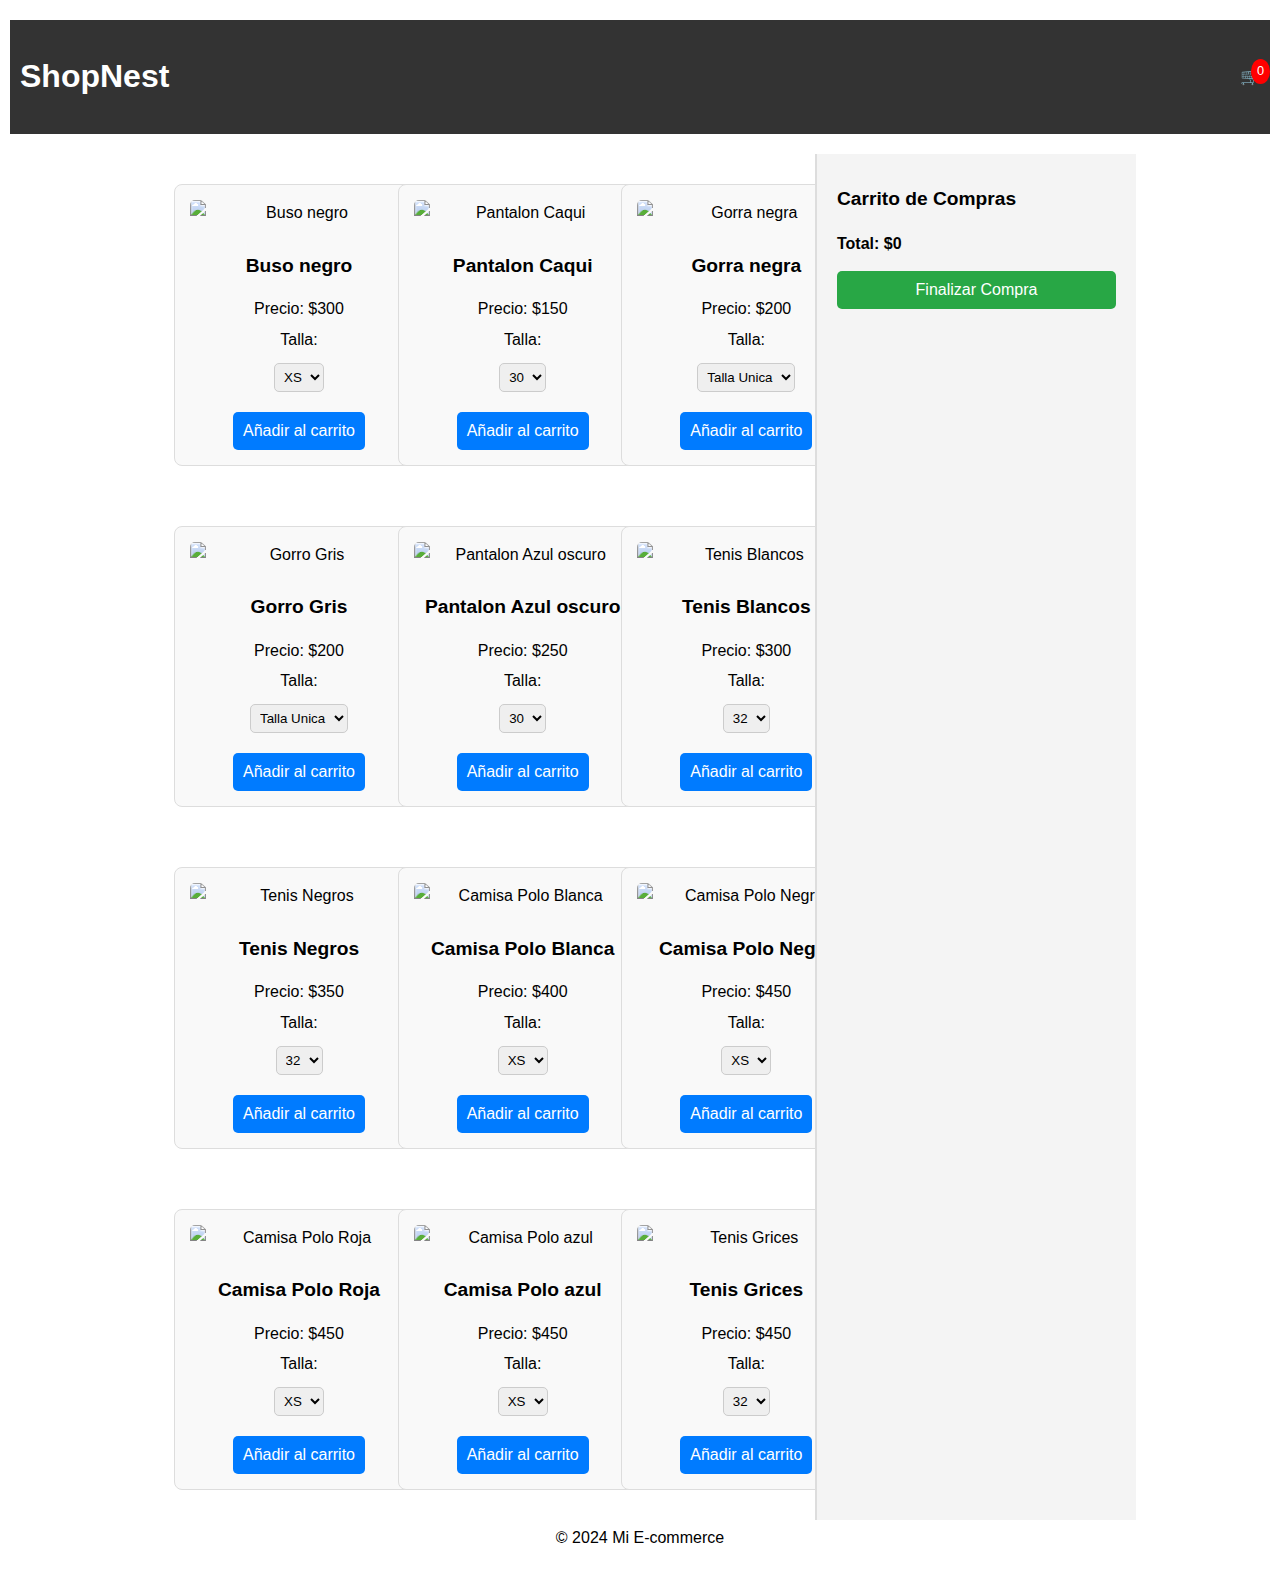
==== index.html @ 34e1c5e4 "cambio 1" ====
<!DOCTYPE html>
<html lang="es">
<head>
  <meta charset="UTF-8">
  <meta name="viewport" content="width=device-width, initial-scale=1.0">
  <title>Mi E-commerce</title>
  <link rel="stylesheet" href="styles.css">
</head>
<body>
  <header>
    <h1>ShopNest</h1>
    <div id="cart-icon">
      <span>🛒</span>
      <span id="cart-count">0</span>
      <div id="error-message" class="error-message" style="display: none;">Por favor, selecciona una talla.</div>

    </div>
  </header>
  
  
  <div id="container">
    <!-- Listado de productos -->
    <section id="product-list">
      <!-- Los productos se cargarán aquí con JavaScript -->
    </section>
    
    <!-- Carrito de compras -->
    <aside id="cart">
      <h2>Carrito de Compras</h2>
      <ul id="cart-items">
        <!-- Los productos añadidos al carrito aparecerán aquí -->
      </ul>
      <p id="total-price">Total: $0</p>
      <button id="checkout-button">Finalizar Compra</button>
    </aside>
  </div>

  <footer>
    <p>© 2024 Mi E-commerce</p>
  </footer>

  <script src="app.js"></script>
</body>
</html>

<!-- Modal de opciones de pago -->
<div id="payment-modal" class="modal">
  <div class="modal-content">
    <span class="close-button" onclick="closeModal()">&times;</span>
    <h2>Selecciona un método de pago</h2>
    <div class="payment-options">
      <button onclick="selectPayment('Efectivo')">Pagar en efectivo</button>
      <button onclick="selectPayment('Tarjeta')">Pagar con tarjeta de crédito/débito</button>
      <button onclick="selectPayment('PSE')">Pagar con PSE</button>
    </div>
  </div>
</div>
---- styles.css ----
/* Estilos generales */
body {
    font-family: Arial, sans-serif;
    margin: 0;
    padding: 0;
    display: flex;
    flex-direction: column;
    align-items: center;
  }

  body {
    font-family: Arial, sans-serif;
    line-height: 1.6;
    background-image: url('ruta-de-tu-imagen.jpg'); /* Ruta de la imagen de fondo */
    background-size: cover; /* Ajusta la imagen al tamaño de la pantalla */
    background-position: center; /* Centra la imagen */
    background-repeat: no-repeat; /* Evita que la imagen se repita */
    padding: 20px;
  }
   
  .container {
    max-width: 1200px;
    margin: 0 auto;
    padding: 20px;
    background-image: url('ruta-de-tu-imagen.jpg'); /* Ruta de la imagen de fondo */
    background-size: cover; /* Ajusta la imagen al tamaño del contenedor */
    background-position: center;
    background-repeat: no-repeat;
  }

  /* Estilo de error */
.error-message {
  color: red;
  font-size: 14px;
  margin-top: 10px;
}

  
  header {
    width: 100%;
    background-color: #333;
    color: white;
    padding: 10px;
    display: flex;
    justify-content: space-between;
    align-items: center;
  }
  
  #container {
    display: flex;
    width: 80%;
    margin-top: 20px;
  }
  
  #product-list {
    display: grid;
    grid-template-columns: repeat(auto-fill, minmax(200px, 1fr));
    gap: 20px;
    width: 70%;
    padding: 10px;
  }
  
  .product {
    border: 1px solid #ccc;
    padding: 20px;
    text-align: center;
    background-color: #f9f9f9;
  }
  
  .product-image {
    width: 100%;
    height: auto;
    max-width: 150px;
    margin-bottom: 10px;
  }
  
  #cart {
    width: 30%;
    background-color: #f4f4f4;
    padding: 20px;
    border-left: 2px solid #ddd;
  }
  
  #cart-items {
    list-style-type: none;
    padding: 0;
  }
  
  .cart-item {
    margin: 10px 0;
  }
  
  #total-price {
    font-weight: bold;
    margin-top: 20px;
  }
  
  #checkout-button {
    background-color: #28a745;
    color: white;
    padding: 10px;
    border: none;
    cursor: pointer;
    margin-top: 10px;
    width: 100%;
  }
  
  #checkout-button:hover {
    background-color: #218838;
  }
  
  #cart-icon {
    cursor: pointer;
    position: relative;
  }
  
  #cart-count {
    background-color: red;
    color: white;
    border-radius: 50%;
    padding: 2px 6px;
    font-size: 0.8rem;
    position: absolute;
    top: -5px;
    right: -10px;
  }

  .delete-button {
    background-color: #dc3545;
    color: white;
    border: none;
    cursor: pointer;
    padding: 5px 10px;
    font-size: 0.8rem;
    margin-left: 10px;
  }
  
  .delete-button:hover {
    background-color: #c82333;
  }

/* Estilos del modal */
.modal {
    display: none;
    position: fixed;
    top: 0;
    left: 0;
    width: 100%;
    height: 100%;
    background-color: rgba(0, 0, 0, 0.5);
    justify-content: center;
    align-items: center;
  }
  
  .modal-content {
    background-color: white;
    padding: 20px;
    border-radius: 8px;
    width: 300px;
    text-align: center;
  }
  
  .close-button {
    float: right;
    font-size: 1.5rem;
    cursor: pointer;
  }
  
  .payment-options button {
    display: block;
    width: 100%;
    margin: 10px 0;
    padding: 10px;
    background-color: #007bff;
    color: white;
    border: none;
    cursor: pointer;
    border-radius: 5px;
  }
  
  .payment-options button:hover {
    background-color: #0056b3;
  }
/* Estilo para los productos */
.product {
  display: flex;
  flex-direction: column;
  align-items: center;
  margin: 20px;
  padding: 15px;
  border: 1px solid #ddd;
  border-radius: 8px;
  background-color: #f9f9f9;
  width: 250px;
  box-sizing: border-box;
}

.product-image {
  max-width: 100%;
  height: auto;
  border-radius: 5px;
  margin-bottom: 15px;
}

h2 {
  margin: 10px 0;
  font-size: 1.2rem;
}

p {
  margin: 5px 0;
  font-size: 1rem;
}

select {
  margin: 10px 0;
  padding: 5px;
  border-radius: 5px;
  border: 1px solid #ccc;
}

button {
  margin-top: 10px;
  padding: 10px;
  background-color: #007bff;
  color: white;
  border: none;
  cursor: pointer;
  border-radius: 5px;
  font-size: 1rem;
}

button:hover {
  background-color: #0056b3;
}

/* Estilo para el carrito */
#cart-items {
  list-style-type: none;
  padding: 0;
}

.cart-item {
  margin-bottom: 10px;
  padding: 10px;
  border: 1px solid #ddd;
  border-radius: 5px;
  background-color: #f9f9f9;
}

.delete-button {
  background-color: #dc3545;
  color: white;
  border: none;
  cursor: pointer;
  padding: 5px 10px;
  font-size: 0.8rem;
  margin-left: 10px;
  border-radius: 5px;
}

.delete-button:hover {
  background-color: #c82333;
}

/* Estilo para el modal */
.modal {
  display: none;
  position: fixed;
  top: 0;
  left: 0;
  width: 100%;
  height: 100%;
  background-color: rgba(0, 0, 0, 0.5);
  justify-content: center;
  align-items: center;
}

.modal-content {
  background-color: white;
  padding: 20px;
  border-radius: 8px;
  width: 300px;
  text-align: center;
}

.close-button {
  float: right;
  font-size: 1.5rem;
  cursor: pointer;
}

.payment-options button {
  display: block;
  width: 100%;
  margin: 10px 0;
  padding: 10px;
  background-color: #007bff;
  color: white;
  border: none;
  cursor: pointer;
  border-radius: 5px;
}

.payment-options button:hover {
  background-color: #0056b3;
}

/* Estilo para el resumen de la compra */
#cart-summary {
  margin-top: 20px;
  padding: 20px;
  border: 1px solid #ddd;
  border-radius: 8px;
  background-color: #f9f9f9;
  width: 300px;
  box-sizing: border-box;
}

#cart-summary h3 {
  margin: 0 0 10px 0;
}

#total-price {
  margin-top: 15px;
  font-weight: bold;
}
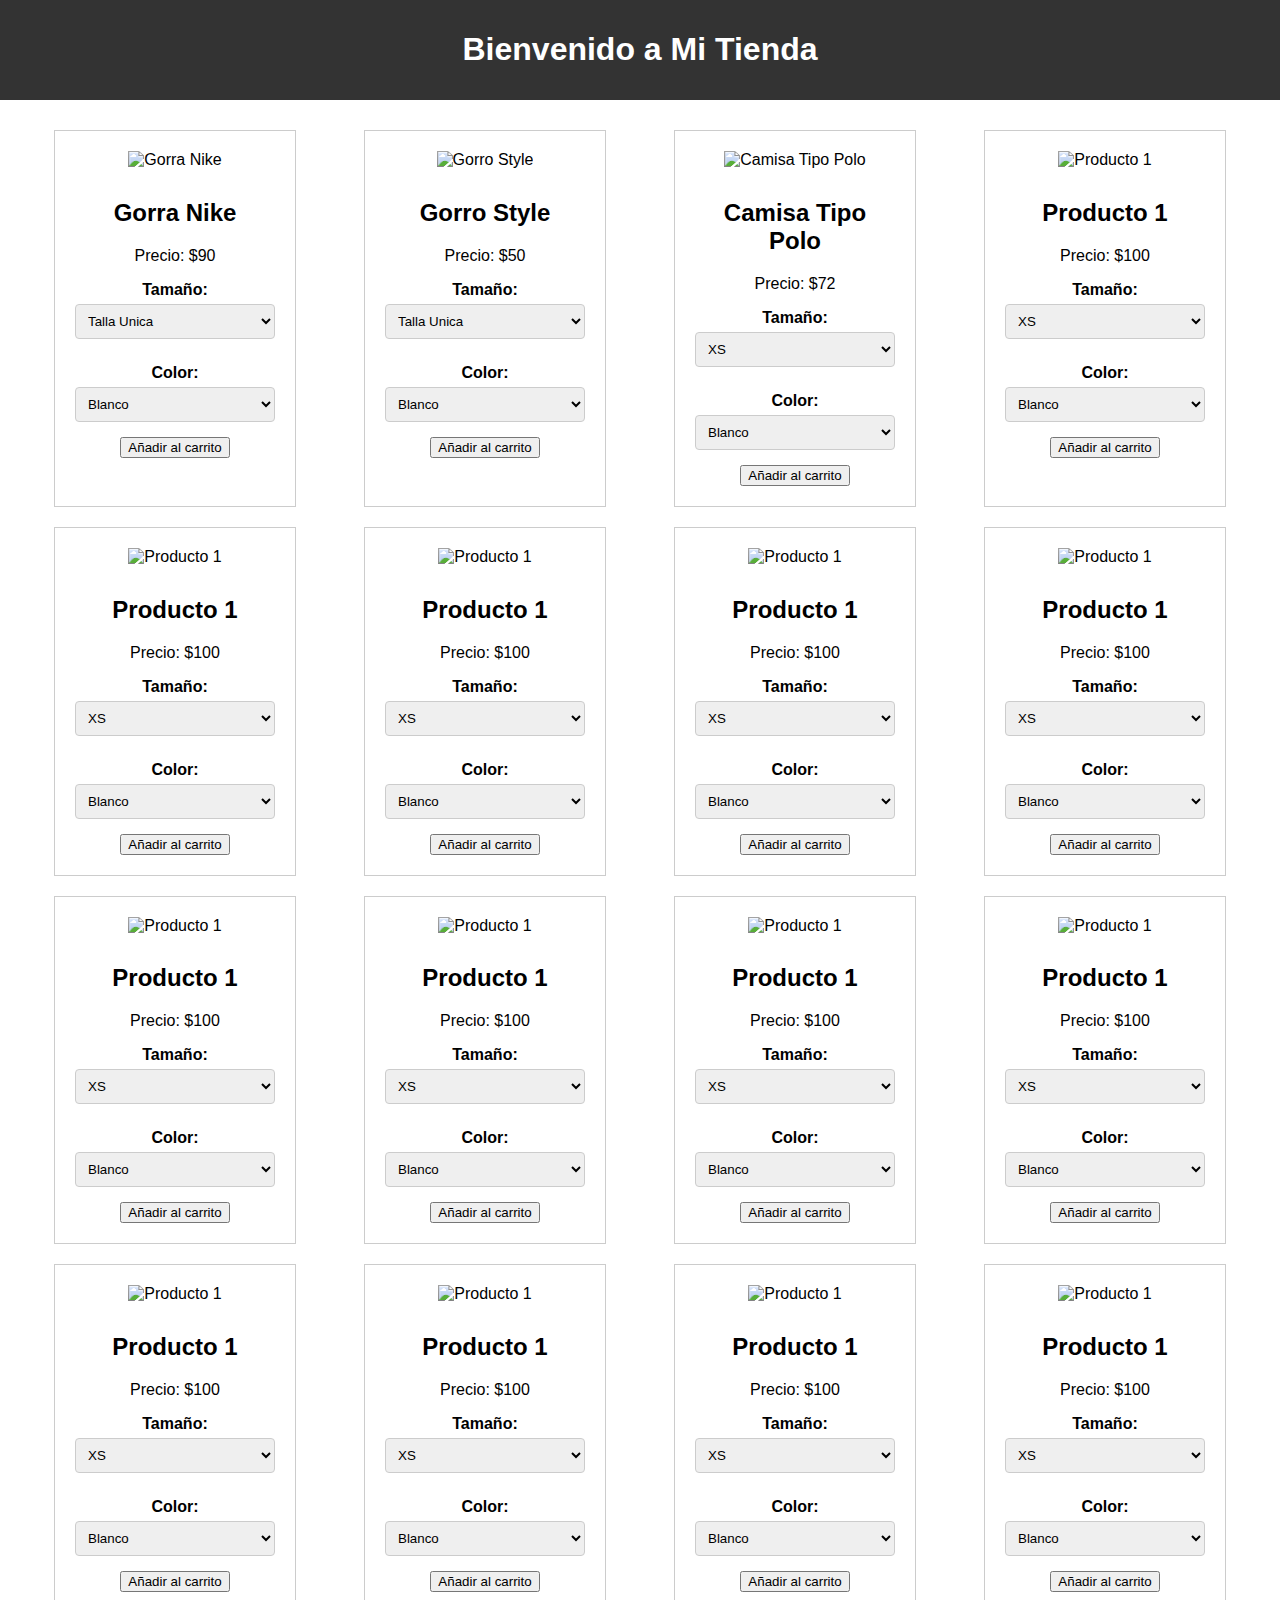
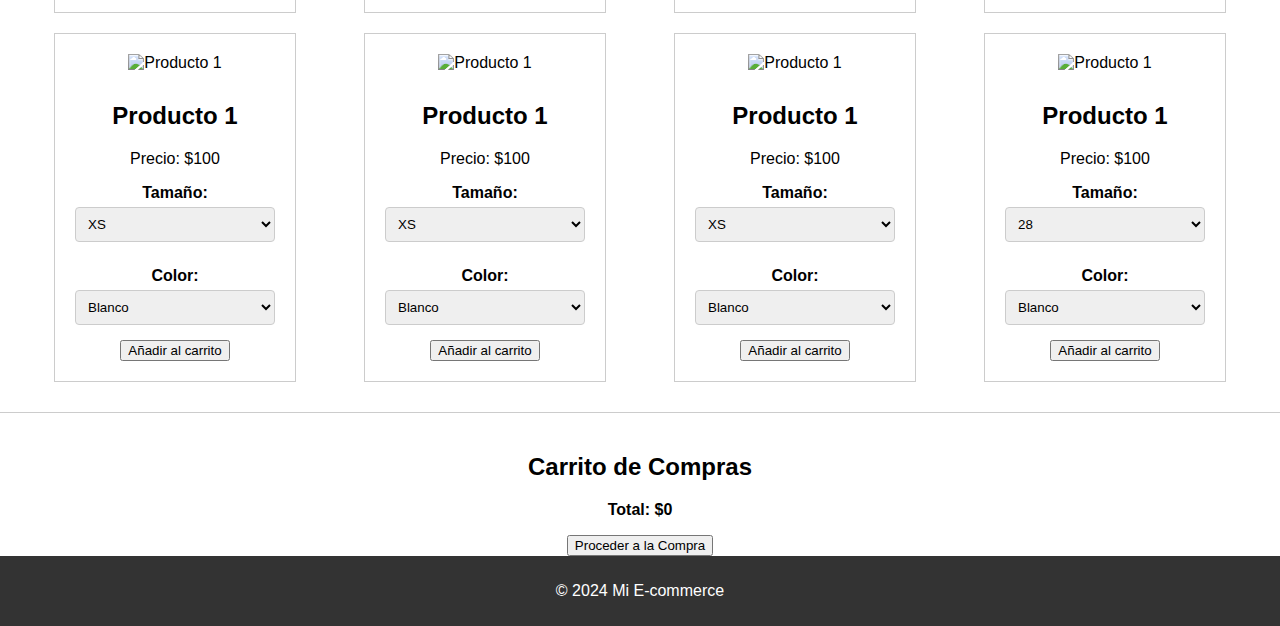
==== commit 00b3d95f: "Cambio" ====
--- a/index.html
+++ b/index.html
@@ -8,50 +8,38 @@
 </head>
 <body>
   <header>
-    <h1>ShopNest</h1>
-    <div id="cart-icon">
-      <span>🛒</span>
-      <span id="cart-count">0</span>
-      <div id="error-message" class="error-message" style="display: none;">Por favor, selecciona una talla.</div>
-
-    </div>
+    <h1>Bienvenido a Mi Tienda</h1>
   </header>
   
-  
-  <div id="container">
-    <!-- Listado de productos -->
+  <main>
     <section id="product-list">
       <!-- Los productos se cargarán aquí con JavaScript -->
     </section>
-    
-    <!-- Carrito de compras -->
-    <aside id="cart">
+
+    <section id="cart">
       <h2>Carrito de Compras</h2>
-      <ul id="cart-items">
-        <!-- Los productos añadidos al carrito aparecerán aquí -->
-      </ul>
+      <ul id="cart-list"></ul>
       <p id="total-price">Total: $0</p>
-      <button id="checkout-button">Finalizar Compra</button>
-    </aside>
-  </div>
+      <button id="checkout-button">Proceder a la Compra</button> <!-- Botón para proceder -->
+    </section>
+  </main>
 
   <footer>
     <p>© 2024 Mi E-commerce</p>
   </footer>
 
   <script src="app.js"></script>
+  <script>
+    // Función de validación para proceder a la compra
+    document.getElementById("checkout-button").addEventListener("click", function(event) {
+      if (cart.length === 0) {
+        alert("¡Tu carrito está vacío! Por favor, añade productos antes de continuar.");
+        event.preventDefault(); // Prevenir la redirección si el carrito está vacío
+      } else {
+        // Si el carrito tiene productos, proceder normalmente
+        window.location.href = "checkout.html";
+      }
+    });
+  </script>
 </body>
 </html>
-
-<!-- Modal de opciones de pago -->
-<div id="payment-modal" class="modal">
-  <div class="modal-content">
-    <span class="close-button" onclick="closeModal()">&times;</span>
-    <h2>Selecciona un método de pago</h2>
-    <div class="payment-options">
-      <button onclick="selectPayment('Efectivo')">Pagar en efectivo</button>
-      <button onclick="selectPayment('Tarjeta')">Pagar con tarjeta de crédito/débito</button>
-      <button onclick="selectPayment('PSE')">Pagar con PSE</button>
-    </div>
-  </div>
-</div>
--- a/styles.css
+++ b/styles.css
@@ -1,70 +1,31 @@
-/* Estilos generales */
+/* General */
 body {
     font-family: Arial, sans-serif;
     margin: 0;
     padding: 0;
-    display: flex;
-    flex-direction: column;
-    align-items: center;
+    text-align: center;
   }
-
-  body {
-    font-family: Arial, sans-serif;
-    line-height: 1.6;
-    background-image: url('ruta-de-tu-imagen.jpg'); /* Ruta de la imagen de fondo */
-    background-size: cover; /* Ajusta la imagen al tamaño de la pantalla */
-    background-position: center; /* Centra la imagen */
-    background-repeat: no-repeat; /* Evita que la imagen se repita */
-    padding: 20px;
-  }
-   
-  .container {
-    max-width: 1200px;
-    margin: 0 auto;
-    padding: 20px;
-    background-image: url('ruta-de-tu-imagen.jpg'); /* Ruta de la imagen de fondo */
-    background-size: cover; /* Ajusta la imagen al tamaño del contenedor */
-    background-position: center;
-    background-repeat: no-repeat;
-  }
-
-  /* Estilo de error */
-.error-message {
-  color: red;
-  font-size: 14px;
-  margin-top: 10px;
-}
-
   
-  header {
-    width: 100%;
+  /* Header y Footer */
+  header, footer {
     background-color: #333;
     color: white;
     padding: 10px;
-    display: flex;
-    justify-content: space-between;
-    align-items: center;
   }
   
-  #container {
+  /* Lista de Productos */
+  #product-list {
     display: flex;
-    width: 80%;
-    margin-top: 20px;
-  }
-  
-  #product-list {
-    display: grid;
-    grid-template-columns: repeat(auto-fill, minmax(200px, 1fr));
-    gap: 20px;
-    width: 70%;
-    padding: 10px;
+    justify-content: space-around;
+    flex-wrap: wrap;
+    margin: 20px;
   }
   
   .product {
     border: 1px solid #ccc;
     padding: 20px;
-    text-align: center;
-    background-color: #f9f9f9;
+    margin: 10px;
+    width: 200px;
   }
   
   .product-image {
@@ -74,11 +35,11 @@
     margin-bottom: 10px;
   }
   
+  /* Carrito de Compras */
   #cart {
-    width: 30%;
-    background-color: #f4f4f4;
-    padding: 20px;
-    border-left: 2px solid #ddd;
+    margin-top: 20px;
+    border-top: 1px solid #ccc;
+    padding-top: 20px;
   }
   
   #cart-items {
@@ -92,237 +53,47 @@
   
   #total-price {
     font-weight: bold;
-    margin-top: 20px;
   }
-  
-  #checkout-button {
-    background-color: #28a745;
-    color: white;
-    padding: 10px;
-    border: none;
-    cursor: pointer;
-    margin-top: 10px;
-    width: 100%;
-  }
-  
-  #checkout-button:hover {
-    background-color: #218838;
-  }
-  
-  #cart-icon {
-    cursor: pointer;
-    position: relative;
-  }
-  
-  #cart-count {
-    background-color: red;
-    color: white;
-    border-radius: 50%;
-    padding: 2px 6px;
-    font-size: 0.8rem;
-    position: absolute;
-    top: -5px;
-    right: -10px;
-  }
-
-  .delete-button {
-    background-color: #dc3545;
-    color: white;
-    border: none;
-    cursor: pointer;
-    padding: 5px 10px;
-    font-size: 0.8rem;
-    margin-left: 10px;
-  }
-  
-  .delete-button:hover {
-    background-color: #c82333;
-  }
-
-/* Estilos del modal */
-.modal {
-    display: none;
-    position: fixed;
-    top: 0;
-    left: 0;
-    width: 100%;
-    height: 100%;
-    background-color: rgba(0, 0, 0, 0.5);
-    justify-content: center;
-    align-items: center;
-  }
-  
-  .modal-content {
-    background-color: white;
+/* Estilos para el formulario */
+form {
+    max-width: 500px;
+    margin: 20px auto;
     padding: 20px;
-    border-radius: 8px;
-    width: 300px;
-    text-align: center;
-  }
-  
-  .close-button {
-    float: right;
-    font-size: 1.5rem;
-    cursor: pointer;
-  }
-  
-  .payment-options button {
-    display: block;
-    width: 100%;
-    margin: 10px 0;
-    padding: 10px;
-    background-color: #007bff;
-    color: white;
-    border: none;
-    cursor: pointer;
+    border: 1px solid #ccc;
     border-radius: 5px;
   }
   
-  .payment-options button:hover {
-    background-color: #0056b3;
+  label {
+    display: block;
+    margin-top: 10px;
+    font-weight: bold;
   }
-/* Estilo para los productos */
-.product {
-  display: flex;
-  flex-direction: column;
-  align-items: center;
-  margin: 20px;
-  padding: 15px;
-  border: 1px solid #ddd;
-  border-radius: 8px;
-  background-color: #f9f9f9;
-  width: 250px;
-  box-sizing: border-box;
-}
-
-.product-image {
-  max-width: 100%;
-  height: auto;
-  border-radius: 5px;
-  margin-bottom: 15px;
-}
-
-h2 {
-  margin: 10px 0;
-  font-size: 1.2rem;
-}
-
-p {
-  margin: 5px 0;
-  font-size: 1rem;
-}
-
-select {
-  margin: 10px 0;
-  padding: 5px;
-  border-radius: 5px;
-  border: 1px solid #ccc;
-}
-
-button {
-  margin-top: 10px;
-  padding: 10px;
-  background-color: #007bff;
-  color: white;
-  border: none;
-  cursor: pointer;
-  border-radius: 5px;
-  font-size: 1rem;
-}
-
-button:hover {
-  background-color: #0056b3;
-}
-
-/* Estilo para el carrito */
-#cart-items {
-  list-style-type: none;
-  padding: 0;
-}
-
-.cart-item {
-  margin-bottom: 10px;
-  padding: 10px;
-  border: 1px solid #ddd;
-  border-radius: 5px;
-  background-color: #f9f9f9;
-}
-
-.delete-button {
-  background-color: #dc3545;
-  color: white;
-  border: none;
-  cursor: pointer;
-  padding: 5px 10px;
-  font-size: 0.8rem;
-  margin-left: 10px;
-  border-radius: 5px;
-}
-
-.delete-button:hover {
-  background-color: #c82333;
-}
-
-/* Estilo para el modal */
-.modal {
-  display: none;
-  position: fixed;
-  top: 0;
-  left: 0;
-  width: 100%;
-  height: 100%;
-  background-color: rgba(0, 0, 0, 0.5);
-  justify-content: center;
-  align-items: center;
-}
-
-.modal-content {
-  background-color: white;
-  padding: 20px;
-  border-radius: 8px;
-  width: 300px;
-  text-align: center;
-}
-
-.close-button {
-  float: right;
-  font-size: 1.5rem;
-  cursor: pointer;
-}
-
-.payment-options button {
-  display: block;
-  width: 100%;
-  margin: 10px 0;
-  padding: 10px;
-  background-color: #007bff;
-  color: white;
-  border: none;
-  cursor: pointer;
-  border-radius: 5px;
-}
-
-.payment-options button:hover {
-  background-color: #0056b3;
-}
-
-/* Estilo para el resumen de la compra */
-#cart-summary {
-  margin-top: 20px;
-  padding: 20px;
-  border: 1px solid #ddd;
-  border-radius: 8px;
-  background-color: #f9f9f9;
-  width: 300px;
-  box-sizing: border-box;
-}
-
-#cart-summary h3 {
-  margin: 0 0 10px 0;
-}
-
-#total-price {
-  margin-top: 15px;
-  font-weight: bold;
-}
-  +  
+  input, select {
+    width: 100%;
+    padding: 8px;
+    margin-top: 5px;
+    margin-bottom: 15px;
+    border: 1px solid #ccc;
+    border-radius: 4px;
+  }
+  
+  /* Estilos para el botón de retroceder */
+.back-button {
+    position: fixed;  /* Fija el botón en la pantalla */
+    top: 20px;        /* A 20px de la parte superior */
+    left: 20px;       /* A 20px de la parte izquierda */
+    padding: 10px 20px;
+    background-color: #333;
+    color: white;
+    border: none;
+    font-size: 16px;
+    cursor: pointer;
+    z-index: 1000;    /* Asegura que el botón se muestre por encima de otros elementos */
+  }
+  
+  .back-button:hover {
+    background-color: #555;
+  }
+  
+    